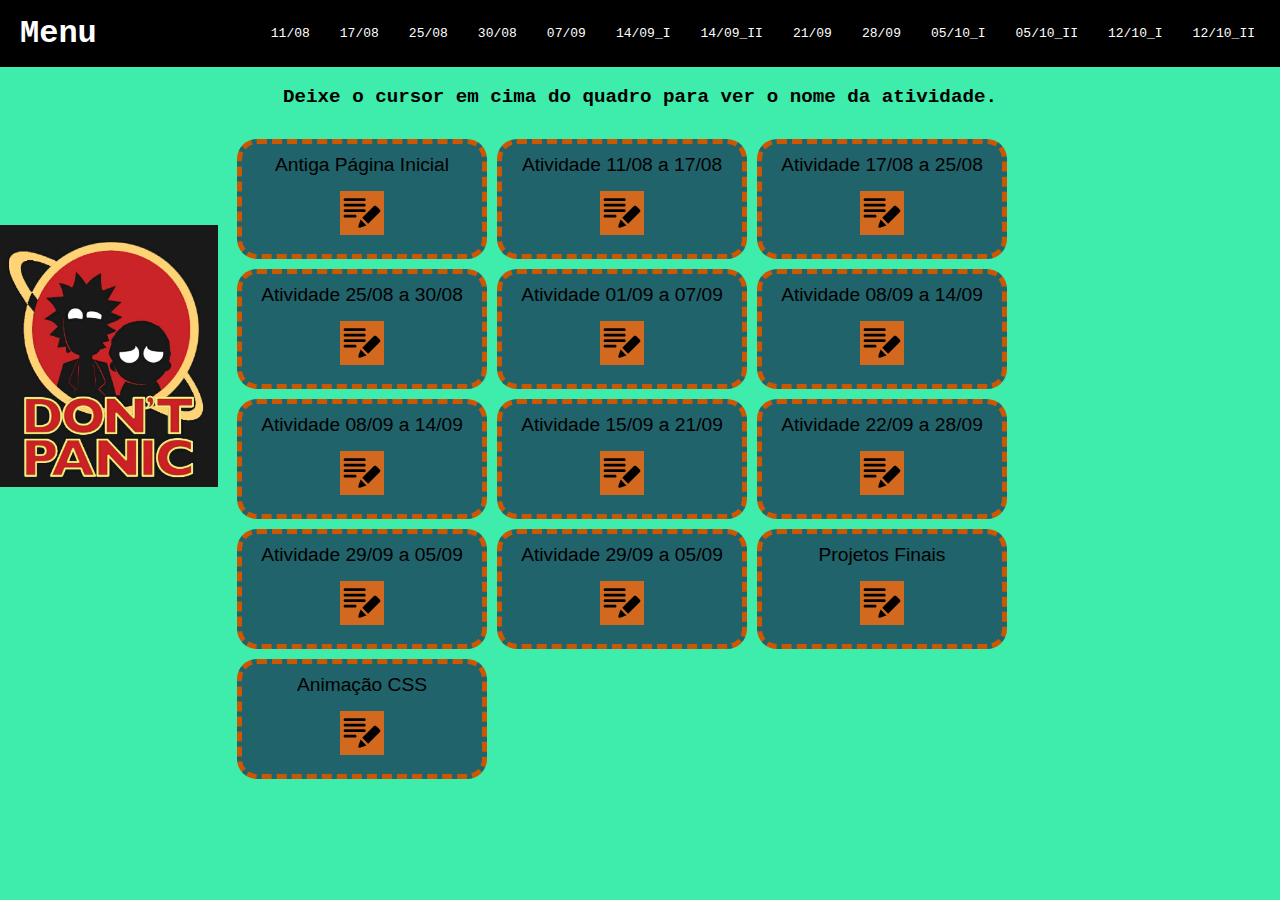
==== index.html @ 27d2b7f8 "Agora com projeto da sala e início de JS" ====
<!DOCTYPE html>
<html lang="pt-br">
<head>
    <meta charset="UTF-8">
    <meta name="viewport" content="width=device-width, initial-scale=1.0">
    <title>Sala de Aula</title>
    <link rel="stylesheet" href="css/style.css"/>
</head>
<body>
	<nav id="menu"></nav>
	<script>
		fetch('menu.html')
			.then(response => response.text())
			.then(data => {
				document.getElementById('menu').innerHTML = data;
			});
	</script>
    <main>
        <p class="label">Deixe o cursor em cima do quadro para ver o nome da atividade.</p>
        <ul class="menu_block">
            <li><a href="page-one.html"><p class="frame" title="Primeira Versão da Página Inicial" >
                Antiga Página Inicial<br><img src="imagens/pencil.svg" class="img-index"></p></a></li>
            <li><a href="page-link.html"><p class="frame" title="Tags - HTML">
                Atividade 11/08 a 17/08 <br><img src="imagens/pencil.svg" class="img-index"></p></a></li>
            <li><a href="page-link-2.html"><p class="frame" title="Versões - HTML">
                Atividade 17/08 a 25/08 <br><img src="imagens/pencil.svg" class="img-index"></p></a></li>
            <li><a href="angular.html"><p class="frame" title="Manual Angular">
                Atividade 25/08 a 30/08 <br><img src="imagens/pencil.svg" class="img-index"></p></a></li>
            <li><a href="to-do-list.html"><p class="frame" title="Modelos de Listas">
                Atividade 01/09 a 07/09 <br><img src="imagens/pencil.svg" class="img-index"></p></a></li>
            <li><a href="form1.html"><p class="frame" title="Formulário 1 e 2">
                Atividade 08/09 a 14/09 <br><img src="imagens/pencil.svg" class="img-index"></p></a></li>
            <li><a href="form2.html"><p class="frame" title="Formulário 3, 4 e 5">
                Atividade 08/09 a 14/09 <br><img src="imagens/pencil.svg" class="img-index"></p></a></li>
            <li><a href="css_1.html"><p class="frame" title="Introdução ao CSS">
                Atividade 15/09 a 21/09 <br><img src="imagens/pencil.svg" class="img-index"></p></a></li>
            <li><a href="css_1.html"><p class="frame" title="Menu responsivo versão 1">
                Atividade 22/09 a 28/09 <br><img src="imagens/pencil.svg" class="img-index"></p></a></li>
            <li><a href="index.html"><p class="frame" title="Atividades I de CSS - esta página inicial">
                Atividade 29/09 a 05/09 <br><img src="imagens/pencil.svg" class="img-index"></p></a></li>
            <li><a href="form2.html"><p class="frame" title="Atividades II - Estilizando o form2">
                Atividade 29/09 a 05/09 <br><img src="imagens/pencil.svg" class="img-index"></p></a></li>
            <li><a href="projeto_final.html"><p class="frame" title="Atividades I - Projeto de Sala e Angular">
                Projetos Finais <br><img src="imagens/pencil.svg" class="img-index"></p></a></li>
            <li><a href="animation.html"><p class="frame" title="Atividades II - Animação">
                Animação CSS <br><img src="imagens/pencil.svg" class="img-index"></p></a></li>
        </ul>
    </main>
</body>
</html>
---- css/style.css ----
/*estilização feita em sala com alguns ajustes*/
/*no body temos duas imagens, por isso a diferença*/
body{
    background-color: #3EECAC;
    background-image: -webkit-linear-gradient(117deg, #3EECAC 0%, #EE74E1 100%);
    background-image: -moz-linear-gradient(117deg, #3EECAC 0%, #EE74E1 100%);
    background-image: -o-linear-gradient(117deg, #3EECAC 0%, #EE74E1 100%);
    background-image: linear-gradient(117deg, #3EECAC 0%, #EE74E1 100%);
    background-position: 100%;
    margin: 0;
    background-image: url(../imagens/RM_menor.png);
    background-position: left;
    background-size: 17%;
    background-repeat:no-repeat;
    background-position-y: 225px;
}

.ul-menu{
    list-style: none;
    padding: 0;
    overflow: hidden;
    transition: all .5s;
    font-family: 'Courier New', Courier, monospace;
    font-size: small;
}

.menu-barra{
    background-color: black;
    padding: 0 10px;
    justify-content: space-between;
    align-items: center;
}

.h1-menu, .menu_nome{
    font-family: 'Courier New', Courier, monospace;
    color: #fff;
}

.menu-barra, .ul-menu{
    display: flex;
    flex-direction: row;
}

.li-menu{
    padding: 0 15px;
}

.h1-menu{
    margin: 0;
    padding: 10px;
}
button{
    background-color: transparent;
    border: none;
    color: #fff;
    font-size: 36px;
    position: absolute;
    right: 10px;
    top: 10px;
    display: none;
}
.frame{
    border-style: dashed;
    border-color: rgb(207, 86, 0);
    background-color:rgba(23, 52, 85, 0.747);
    width: 250px;
    height: 120px;
    text-align: center;
    font-family: 'Segoe UI', Tahoma, Geneva, Verdana, sans-serif;
    font-size: 1.2rem;    
    border-width: 5px;
    border-radius: 20px;
    box-sizing: border-box;
    padding: 10px;
    margin: 5px;
}

a{
    text-decoration: none;
    color: black;
}

.menu_block{
    width: 75%;
    margin: 2% 30px 30px 15%; 
    box-sizing: border-box;
    display: flex;
    flex-wrap: wrap;
    list-style: none;
    columns: 3;
}
.img-index{
    width: 20%;
    height: auto;
    background-color: chocolate;
    margin-top: 15px;
}
.imagem{
    width: 50%;
}
.label{
    text-align: center;
    font-family: 'Courier New', Courier, monospace;
    font-size: 1.2rem;  
    font-weight: bold;
}

.li-menu :hover,
.h1-menu :hover,
button :hover{
    cursor: pointer;
    opacity: 0.8;
    background-color: rgba(211, 11, 11, 0.507);
    border-radius: 30px;
    font-style: italic;

}

button:focus ~.ul-menu{
    height: 260px;
}

.voltar{
    background-color: blue;
    border-radius: 15px;
    font-family: 'Segoe UI', Tahoma, Geneva, Verdana, sans-serif;
    color: lightgray;
}

.menu-angular{
    background-color:#D8D9DA;
    border-radius: 15px; 
    margin:20px 20px 20px 125px;
    width: 1100px;
    font-family: 'Courier New', Courier, monospace;
}
.chamada{
    font-family: 'Courier New', Courier, monospace;
    color: #1C1C1C;
    font-size: medium;
}
.artigo{
    font-size: medium;
    font-family: Arial, Helvetica, sans-serif;
    color: #1C1C1C;
    text-align: justify;
}

@media (max-width: 700px) {
    .menu-barra, .ul-menu, button{
        flex-direction: column;
    }
    .ul-menu{
        text-align: center;
        margin: 0;
        height: 0;
    }
    .menu-barra{
        padding-top: 0px;
        align-items: flex-start;
    }
    .h1-menu{
        margin: 10px;
    }
    button{
        display: flex;
    }
    .li-menu, .ul-menu{
        width: 100%;
    }
    .frame{
        border-style: dashed;
        border-color: rgb(207, 86, 0);
        background-color:rgba(23, 52, 85, 0.747);
        width: 250px;
        text-align: center;
        font-family: 'Segoe UI', Tahoma, Geneva, Verdana, sans-serif;
        font-size: 1.2rem;    
        border-width: 5px;
        border-radius: 20px;
        box-sizing: border-box;
        padding: 10px;
        margin: 5px;
    }
    .menu_block{
        width: 75%;
        height: 1250px;
        margin: 5% 30px 30px 15%; 
        box-sizing: border-box;
        display: flex;
        flex-wrap: wrap;
        list-style: none;
        columns: 1;
    }
    .label{
        text-align: center;
        font-family: 'Courier New', Courier, monospace;
        font-size: 1.2rem;  
        font-weight: bold;
    }
    .img-index{
        width: 15%;
        height: auto;
        background-color: chocolate;
        margin-top: 20px;
    }
}
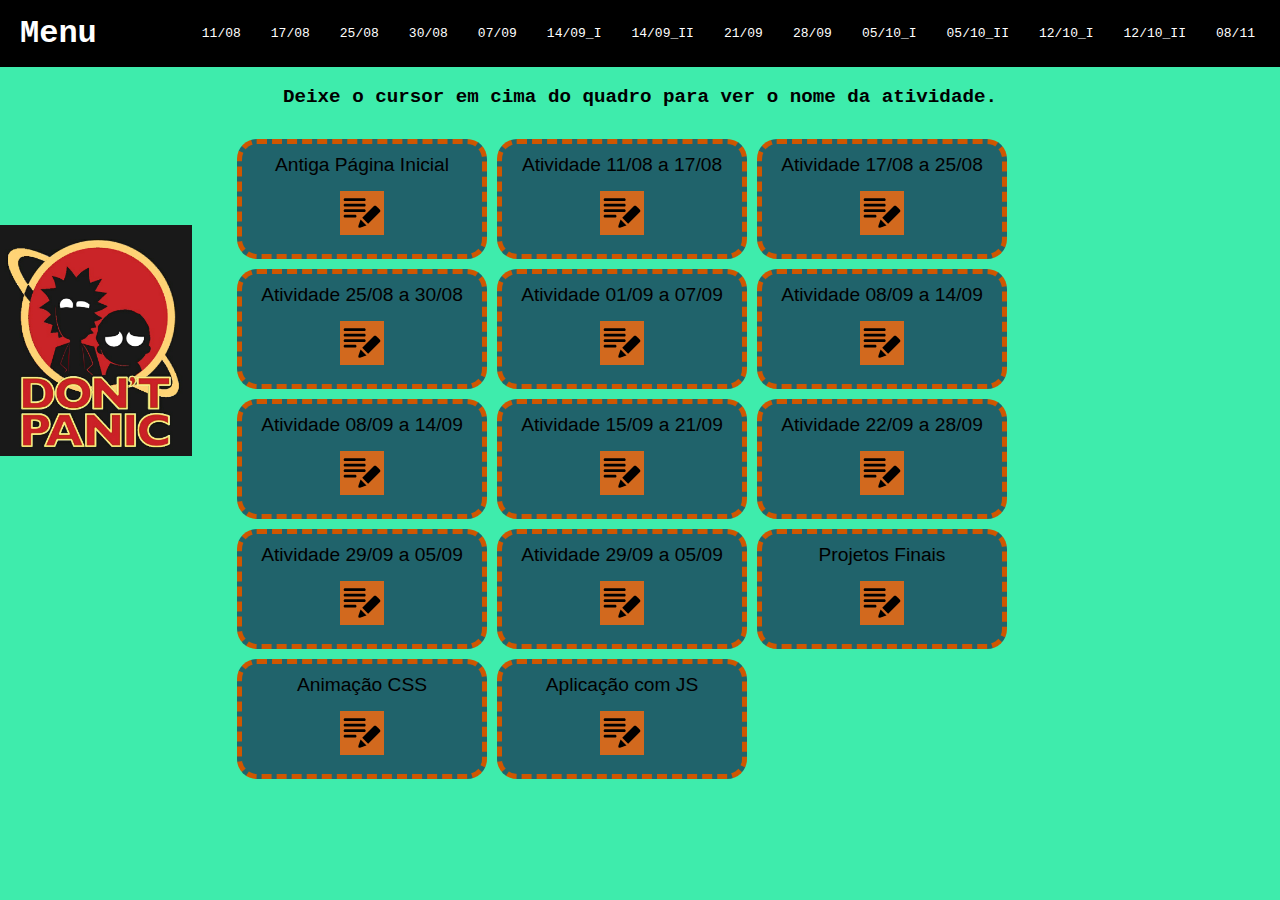
==== commit e68d2e13: "exercício aplicação com JS - televisão" ====
--- a/index.html
+++ b/index.html
@@ -44,6 +44,8 @@
                 Projetos Finais <br><img src="imagens/pencil.svg" class="img-index"></p></a></li>
             <li><a href="animation.html"><p class="frame" title="Atividades II - Animação">
                 Animação CSS <br><img src="imagens/pencil.svg" class="img-index"></p></a></li>
+            <li><a href="televisao.html"><p class="frame" title="Aplicação com JS">
+                Aplicação com JS <br><img src="imagens/pencil.svg" class="img-index"></p></a></li>
         </ul>
     </main>
 </body>
--- a/css/style.css
+++ b/css/style.css
@@ -10,7 +10,7 @@
     margin: 0;
     background-image: url(../imagens/RM_menor.png);
     background-position: left;
-    background-size: 17%;
+    background-size: 15%;
     background-repeat:no-repeat;
     background-position-y: 225px;
 }
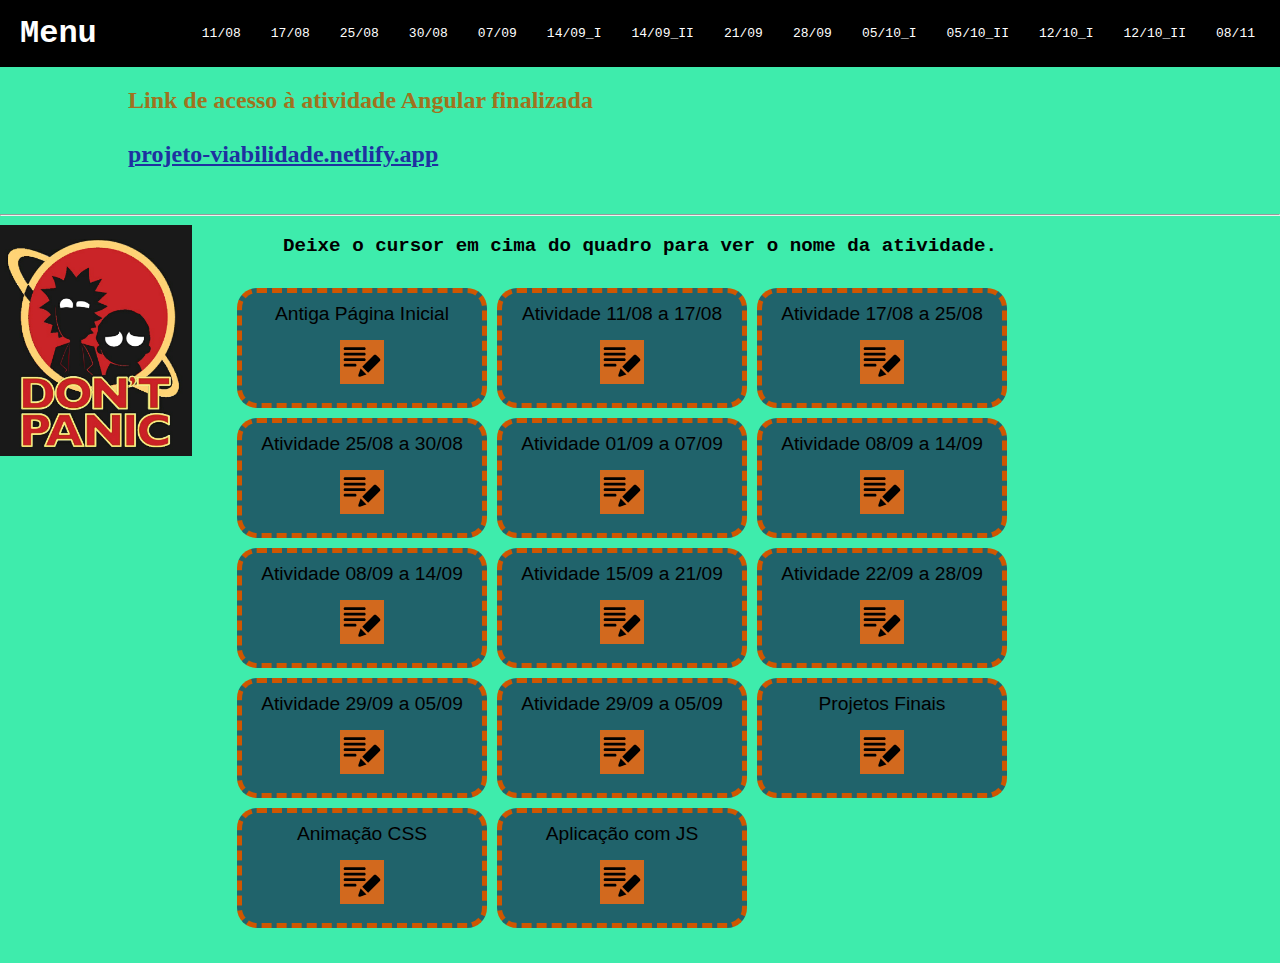
==== commit f1547219: "inclusão na página inicial também." ====
--- a/index.html
+++ b/index.html
@@ -16,6 +16,8 @@
 			});
 	</script>
     <main>
+        <h2>Link de acesso à atividade Angular finalizada<br><br><a href="https://projeto-viabilidade.netlify.app/" class="link"><u>projeto-viabilidade.netlify.app</u></a></h2>
+        <br><hr>
         <p class="label">Deixe o cursor em cima do quadro para ver o nome da atividade.</p>
         <ul class="menu_block">
             <li><a href="page-one.html"><p class="frame" title="Primeira Versão da Página Inicial" >
--- a/css/style.css
+++ b/css/style.css
@@ -15,6 +15,14 @@
     background-position-y: 225px;
 }
 
+h2{
+    transform: translateX(10vw);
+    color: rgb(160, 114, 30);
+}
+.link{
+    color: rgb(30, 49, 160);
+}
+
 .ul-menu{
     list-style: none;
     padding: 0;
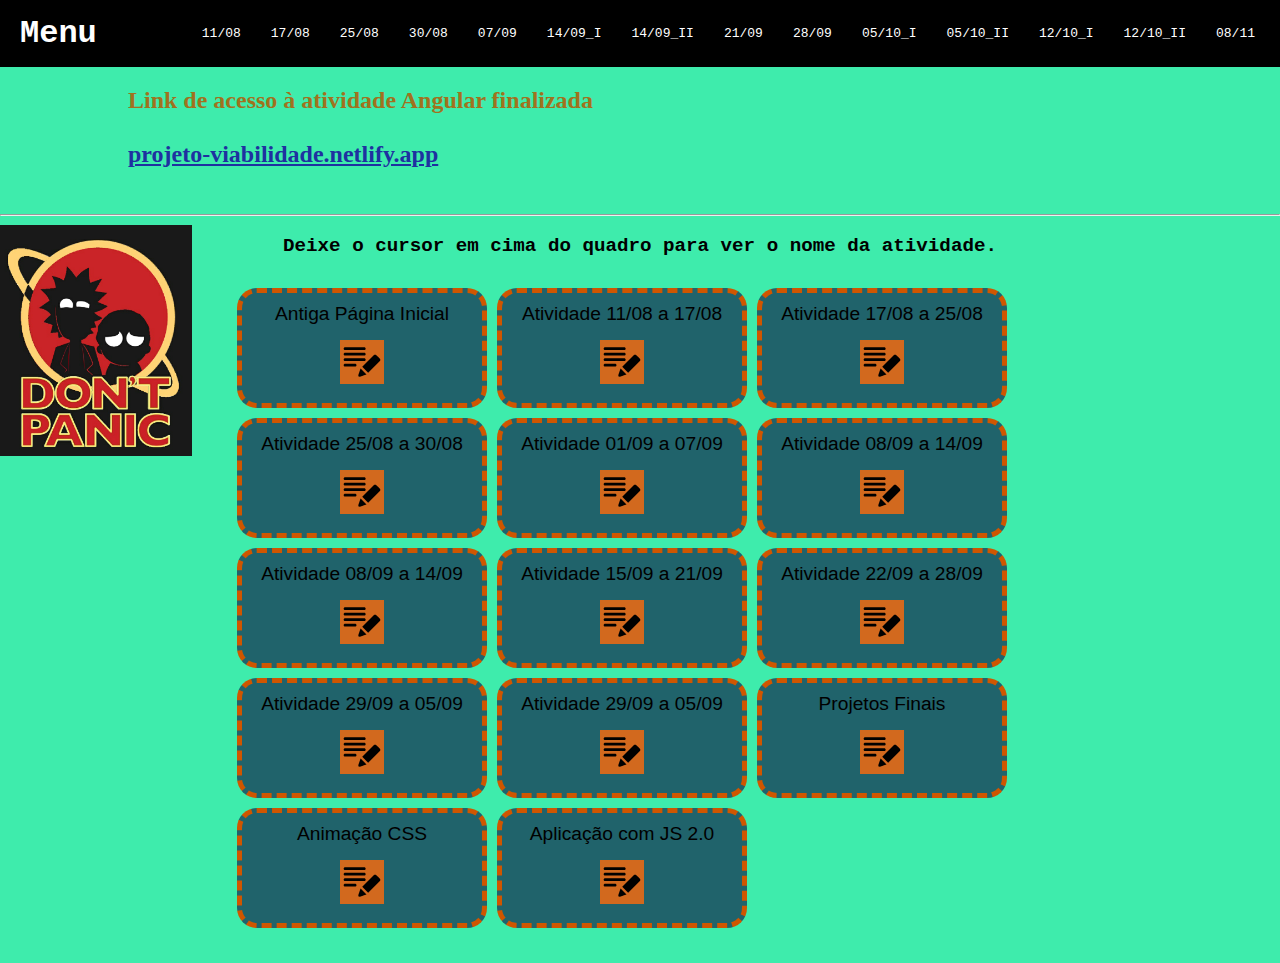
==== commit 09d04641: "atualização da tv para inclusão de controle" ====
--- a/index.html
+++ b/index.html
@@ -46,8 +46,8 @@
                 Projetos Finais <br><img src="imagens/pencil.svg" class="img-index"></p></a></li>
             <li><a href="animation.html"><p class="frame" title="Atividades II - Animação">
                 Animação CSS <br><img src="imagens/pencil.svg" class="img-index"></p></a></li>
-            <li><a href="televisao.html"><p class="frame" title="Aplicação com JS">
-                Aplicação com JS <br><img src="imagens/pencil.svg" class="img-index"></p></a></li>
+            <li><a href="televisao.html"><p class="frame" title="Aplicação com JS 2.0">
+                Aplicação com JS 2.0<br><img src="imagens/pencil.svg" class="img-index"></p></a></li>
         </ul>
     </main>
 </body>
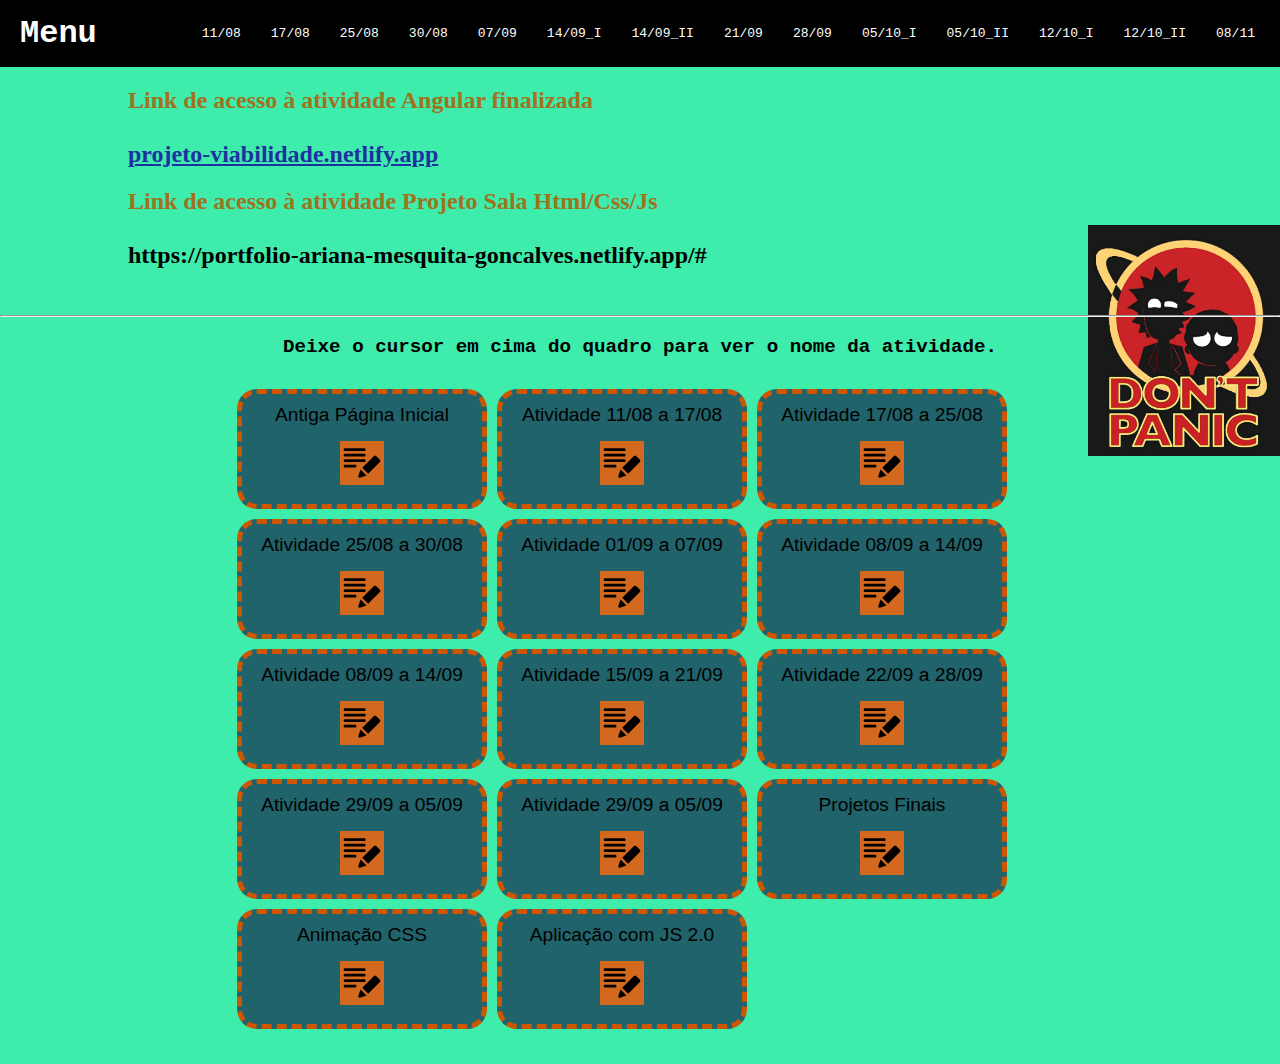
==== commit e491301f: "atualização com inclusão do site Projeto de Sala" ====
--- a/index.html
+++ b/index.html
@@ -17,6 +17,9 @@
 	</script>
     <main>
         <h2>Link de acesso à atividade Angular finalizada<br><br><a href="https://projeto-viabilidade.netlify.app/" class="link"><u>projeto-viabilidade.netlify.app</u></a></h2>
+        <h2>Link de acesso à atividade Projeto Sala Html/Css/Js<br><br> 
+            <a href="https://portfolio-ariana-mesquita-goncalves.netlify.app/#" target="_blank">
+                https://portfolio-ariana-mesquita-goncalves.netlify.app/#</a></h2>
         <br><hr>
         <p class="label">Deixe o cursor em cima do quadro para ver o nome da atividade.</p>
         <ul class="menu_block">
--- a/css/style.css
+++ b/css/style.css
@@ -9,7 +9,7 @@
     background-position: 100%;
     margin: 0;
     background-image: url(../imagens/RM_menor.png);
-    background-position: left;
+    background-position: right;
     background-size: 15%;
     background-repeat:no-repeat;
     background-position-y: 225px;
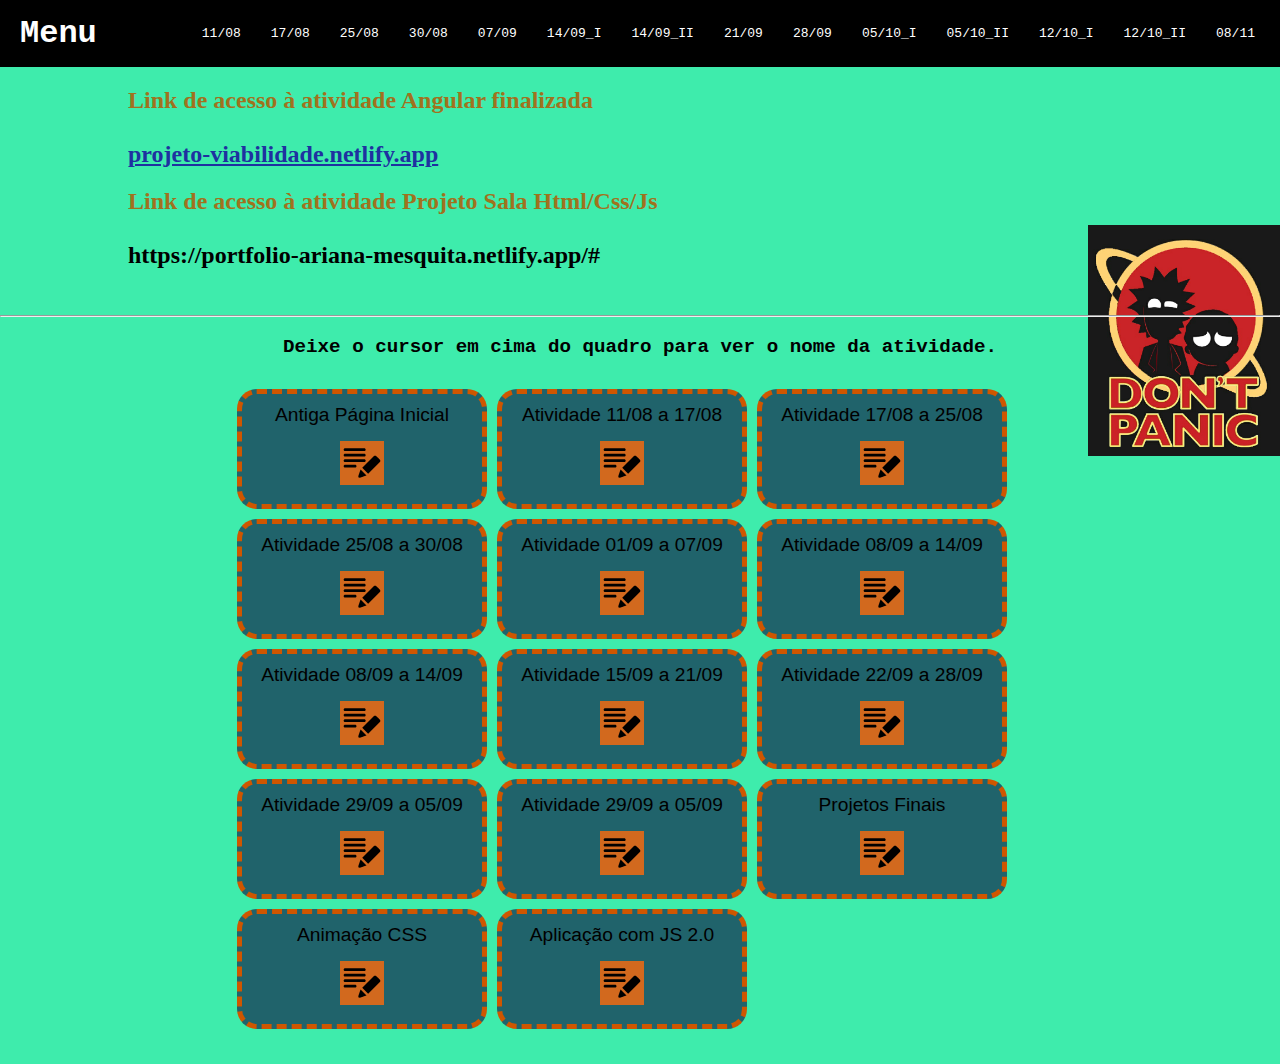
==== commit 7586be67: "alteração nome projeto de sala" ====
--- a/index.html
+++ b/index.html
@@ -18,8 +18,8 @@
     <main>
         <h2>Link de acesso à atividade Angular finalizada<br><br><a href="https://projeto-viabilidade.netlify.app/" class="link"><u>projeto-viabilidade.netlify.app</u></a></h2>
         <h2>Link de acesso à atividade Projeto Sala Html/Css/Js<br><br> 
-            <a href="https://portfolio-ariana-mesquita-goncalves.netlify.app/#" target="_blank">
-                https://portfolio-ariana-mesquita-goncalves.netlify.app/#</a></h2>
+            <a href="https://portfolio-ariana-mesquita.netlify.app/#" target="_blank">
+                https://portfolio-ariana-mesquita.netlify.app/#</a></h2>
         <br><hr>
         <p class="label">Deixe o cursor em cima do quadro para ver o nome da atividade.</p>
         <ul class="menu_block">
